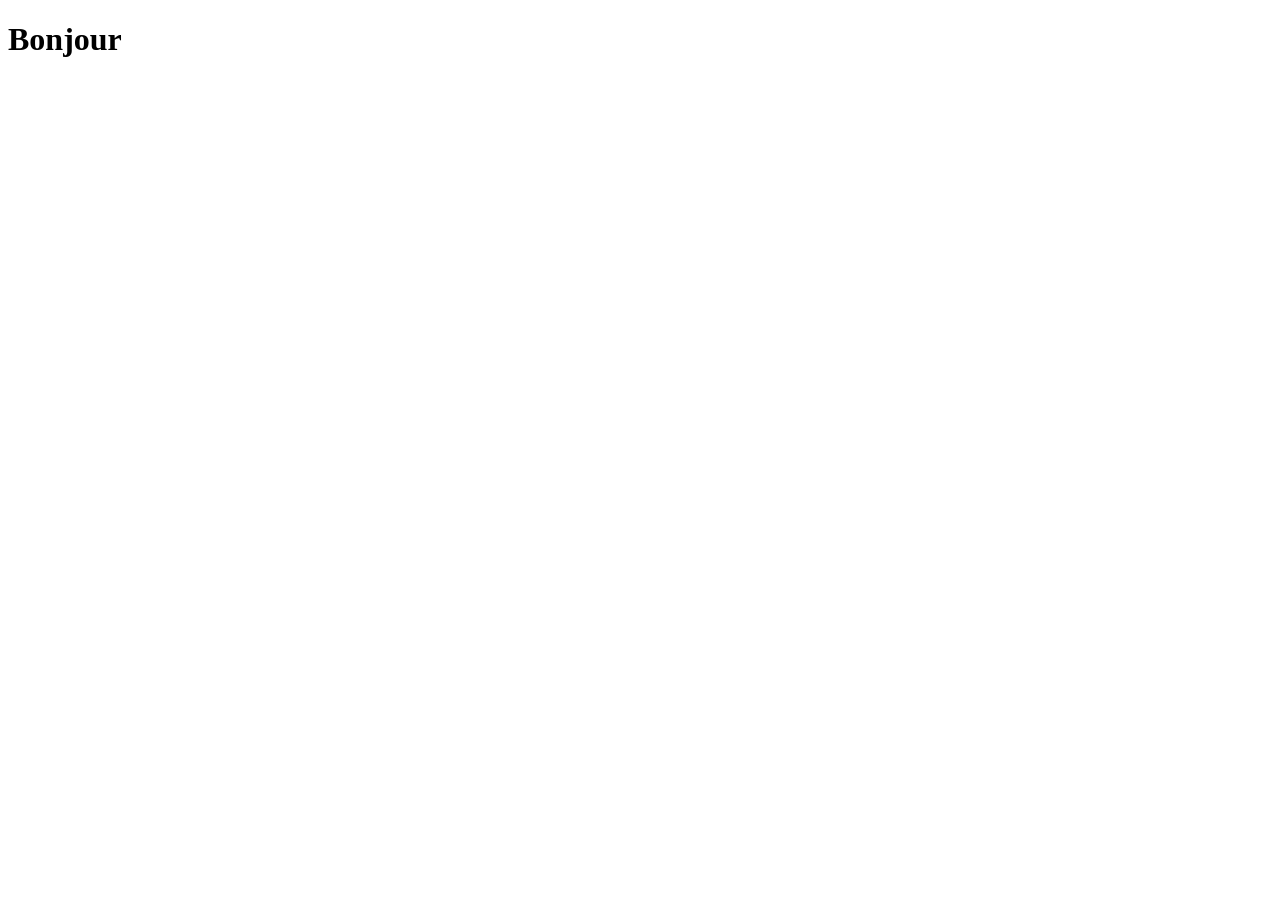
==== index.html @ c377a9a5 "Create index.html" ====
<!DOCTYPE html>
<html lang="en">
<head>
    <meta charset="UTF-8">
    <meta name="viewport" content="width=device-width, initial-scale=1.0">
    <title>Grnfr</title>
</head>
<body>
    <h1>Bonjour</h1>
</body>
</html>
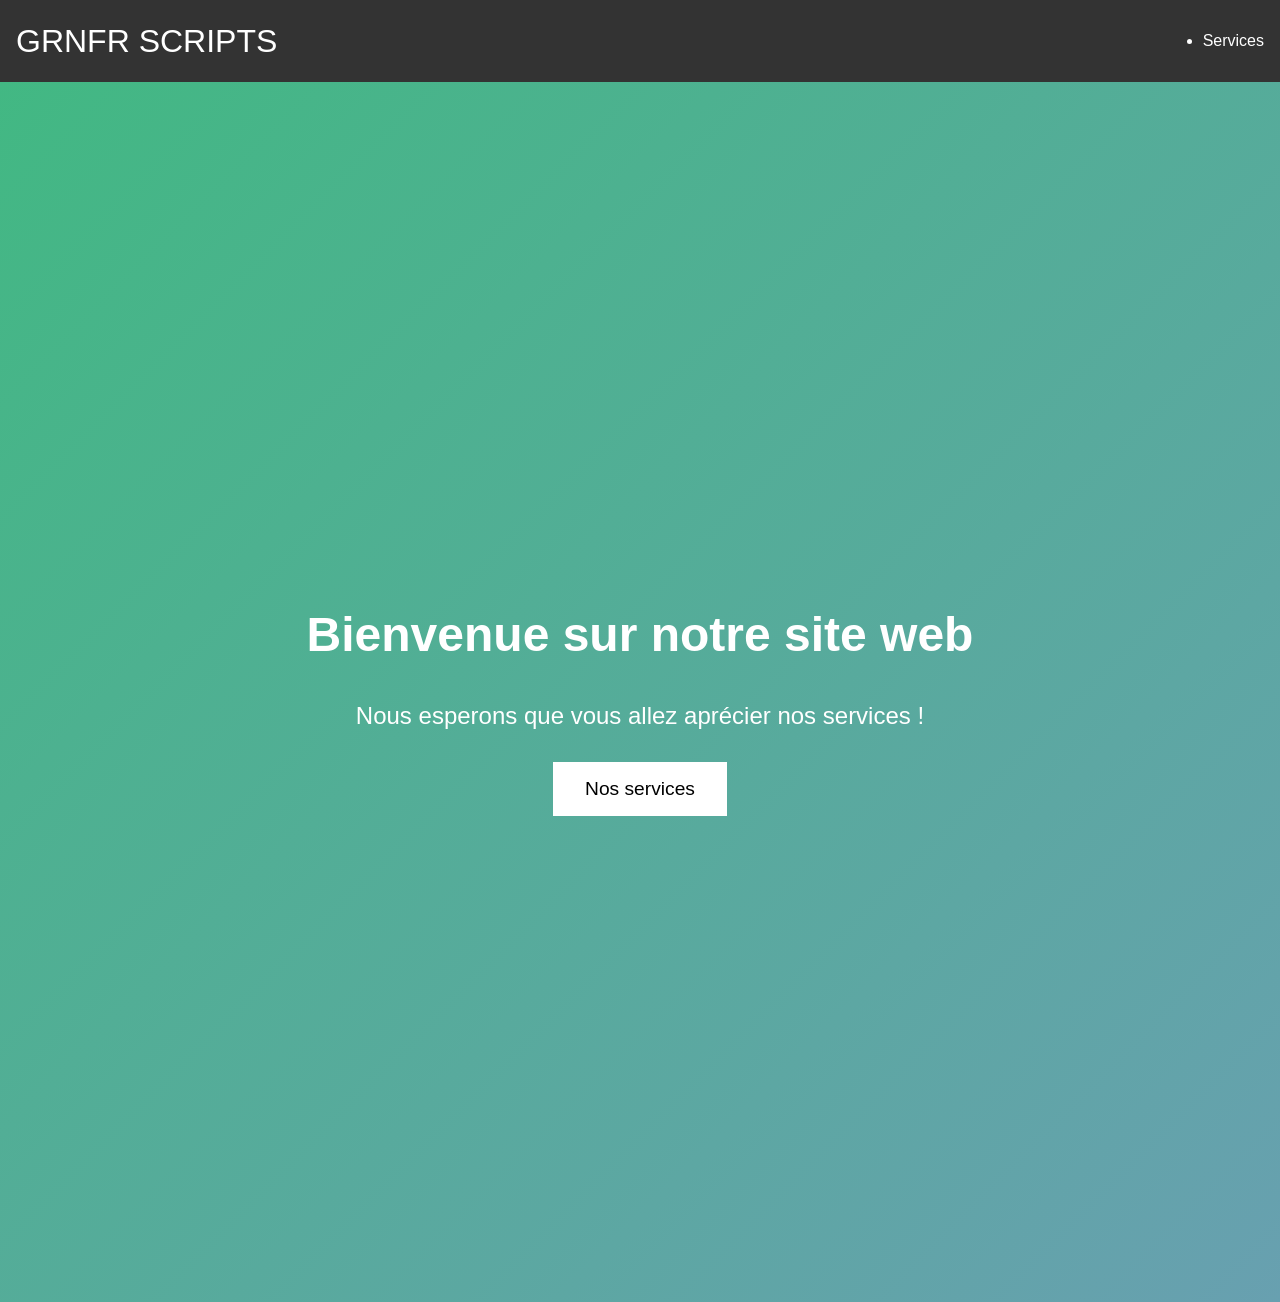
==== commit 8ab5b6d9: "vercel beta 01" ====
--- a/index.html
+++ b/index.html
@@ -1,11 +1,27 @@
 <!DOCTYPE html>
-<html lang="en">
+<html lang="fr">
 <head>
     <meta charset="UTF-8">
     <meta name="viewport" content="width=device-width, initial-scale=1.0">
-    <title>Grnfr</title>
+    <link rel="stylesheet" href="style.css">
+    <title>New UI</title>
 </head>
 <body>
-    <h1>Bonjour</h1>
+    <header class="navbar">
+        <div class="logo">GRNFR SCRIPTS</div>
+        <nav>
+            <ul>
+                <li><a  href="http://grnfr.vercel.app/services" class="service-link">Services</a></li>
+            </ul>
+        </nav>
+    </header>
+
+    <section id="hero" class="hero">
+        <h1>Bienvenue sur notre site web</h1>
+        <p>Nous esperons que vous allez aprécier nos services !</p>
+        <button onclick="window.location.href='http://grnfr.vercel.app/services';">Nos services</button>
+    </section>
+
+    <script src="script.js"></script>
 </body>
-</html>+</html>         
--- a/style.css
+++ b/style.css
@@ -0,0 +1,58 @@
+body {
+    margin: 0;
+    font-family: Arial, sans-serif;
+}
+
+.navbar {
+    background-color: #333;
+    color: white;
+    display: flex;
+    justify-content: space-between;
+    align-items: center;
+    padding: 1rem;
+}
+
+.logo {
+    font-size: 2rem;
+}
+
+.hero {
+    background: linear-gradient(135deg, #42b883, #68a0b0);
+    color: white;
+    text-align: center;
+    padding: 10rem 0;
+    height: 100vh;
+    display: flex;
+    justify-content: center;
+    align-items: center;
+    flex-direction: column;
+}
+
+.hero h1 {
+    font-size: 3rem;
+    margin-bottom: 1rem;
+}
+
+.hero p {
+    font-size: 1.5rem;
+    margin-bottom: 2rem;
+}
+
+.hero button {
+    padding: 1rem 2rem;
+    background-color: #fff;
+    color: #000;
+    border: none;
+    cursor: pointer;
+    font-size: 1.2rem;
+}
+
+.service-link {
+    color: white;
+    text-decoration: none;
+    transition: color 0.3s ease;
+}
+
+.service-link:hover {
+    color: #42b883; /* Changer la couleur au survol */
+}
